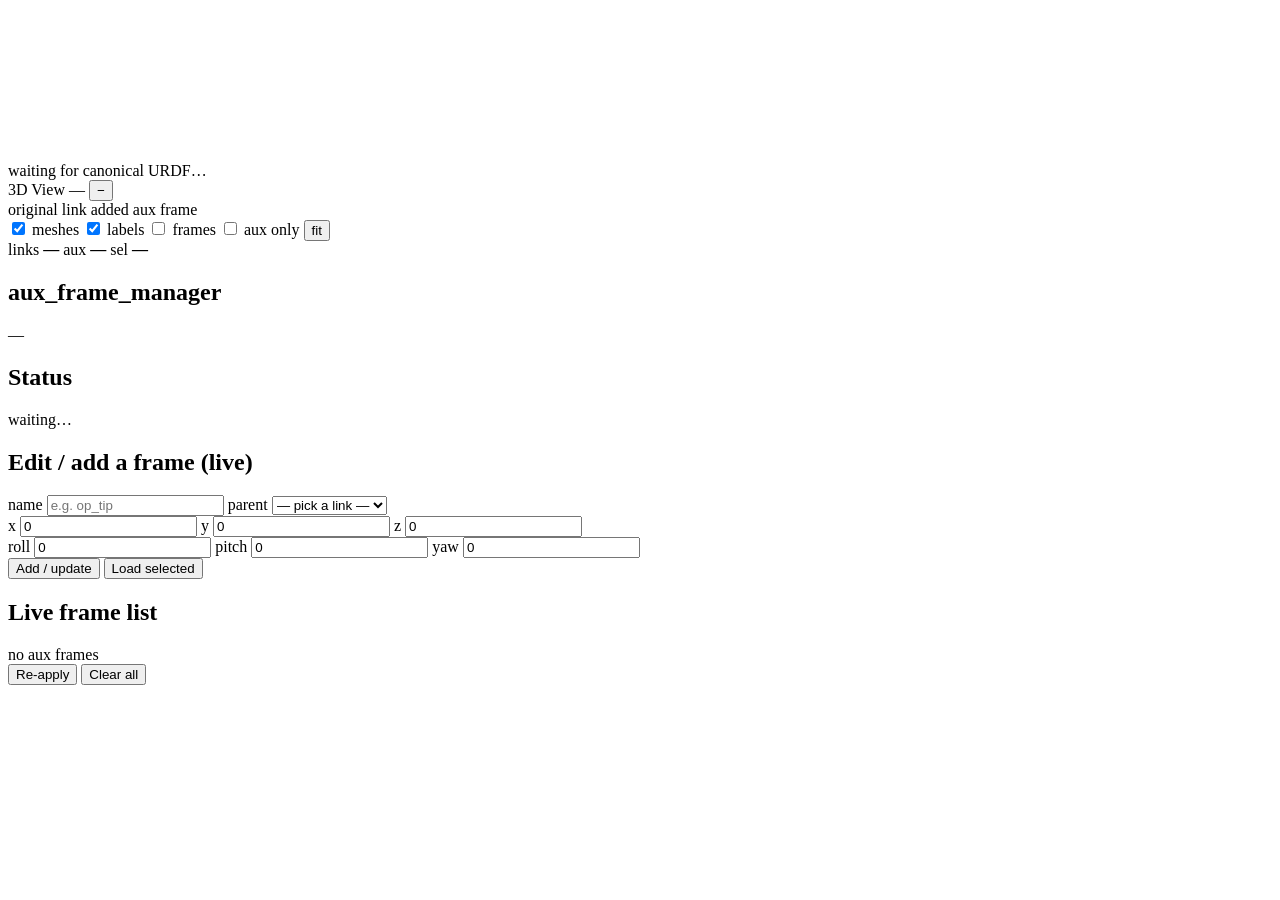
==== aux_frame_manager/aux_frame_manager/static/index.html @ 24584e97 "fixed previous but, now compliance link is dynamically added" ====
<!doctype html>
<html lang="en">
<head>
<meta charset="utf-8">
<meta name="viewport" content="width=device-width, initial-scale=1">
<title>aux_frame_manager · dashboard</title>
<link rel="stylesheet" href="/dashboard.css">
<script type="importmap">
{ "imports": {
    "three": "/vendor/three.module.js",
    "three/addons/": "/vendor/addons/"
} }
</script>
</head>
<body>
  <canvas id="viewer"></canvas>
  <div id="labels"></div>
  <div id="loading"><div class="sp"></div>waiting for canonical URDF…</div>

  <!-- on-canvas floating overlay: view options + legend + counts -->
  <div id="view-float">
    <div class="vf-head">
      <span class="vf-title">3D View</span>
      <span id="model-pill" class="pill">—</span>
      <button id="vf-collapse" aria-expanded="true" title="collapse">−</button>
    </div>
    <div class="vf-body">
      <div class="legend">
        <span class="lg"><i class="sw sw-orig"></i>original link</span>
        <span class="lg"><i class="sw sw-aux"></i>added aux frame</span>
      </div>
      <div class="vf-opts">
        <label><input type="checkbox" id="show-mesh" checked> meshes</label>
        <label><input type="checkbox" id="show-labels" checked> labels</label>
        <label><input type="checkbox" id="show-frames"> frames</label>
        <label><input type="checkbox" id="show-aux-only"> aux only</label>
        <button id="fit" class="mini">fit</button>
      </div>
      <div class="vf-counts">
        <span>links <b id="n-links">—</b></span>
        <span>aux <b id="n-aux">—</b></span>
        <span>sel <b id="sel-link">—</b></span>
      </div>
    </div>
  </div>

  <!-- side panel: status + aux-frame editor (test interface) -->
  <aside id="panel">
    <h1>aux_frame_manager</h1>
    <div class="sub" id="sub-line">—</div>

    <section class="card">
      <h2>Status</h2>
      <div id="status-box" class="status-box muted sm">waiting…</div>
    </section>

    <section class="card">
      <h2>Edit / add a frame <span class="warn sm">(live)</span></h2>
      <div class="form">
        <label>name <input id="f-name" placeholder="e.g. op_tip"></label>
        <label>parent
          <select id="f-parent"><option value="">— pick a link —</option></select>
        </label>
        <div class="triple">
          <label>x <input id="f-x" type="number" step="0.001" value="0"></label>
          <label>y <input id="f-y" type="number" step="0.001" value="0"></label>
          <label>z <input id="f-z" type="number" step="0.001" value="0"></label>
        </div>
        <div class="triple">
          <label>roll <input id="f-roll" type="number" step="0.01" value="0"></label>
          <label>pitch <input id="f-pitch" type="number" step="0.01" value="0"></label>
          <label>yaw <input id="f-yaw" type="number" step="0.01" value="0"></label>
        </div>
        <div class="btn-row">
          <button id="btn-add" class="btn btn-go">Add / update</button>
          <button id="btn-load-sel" class="btn">Load selected</button>
        </div>
      </div>
      <div id="edit-msg" class="msg muted sm"></div>
    </section>

    <section class="card">
      <h2>Live frame list</h2>
      <div id="edit-list" class="edit-list muted sm">no aux frames</div>
      <div class="btn-row">
        <button id="btn-apply" class="btn" title="re-send the current aux frame list">Re-apply</button>
        <button id="btn-clear" class="btn btn-warn" title="remove ALL aux frames">Clear all</button>
      </div>
      <div id="ops-msg" class="msg muted sm"></div>
    </section>
  </aside>

  <script type="module" src="/viewer.js"></script>
  <script src="/dashboard.js"></script>
</body>
</html>
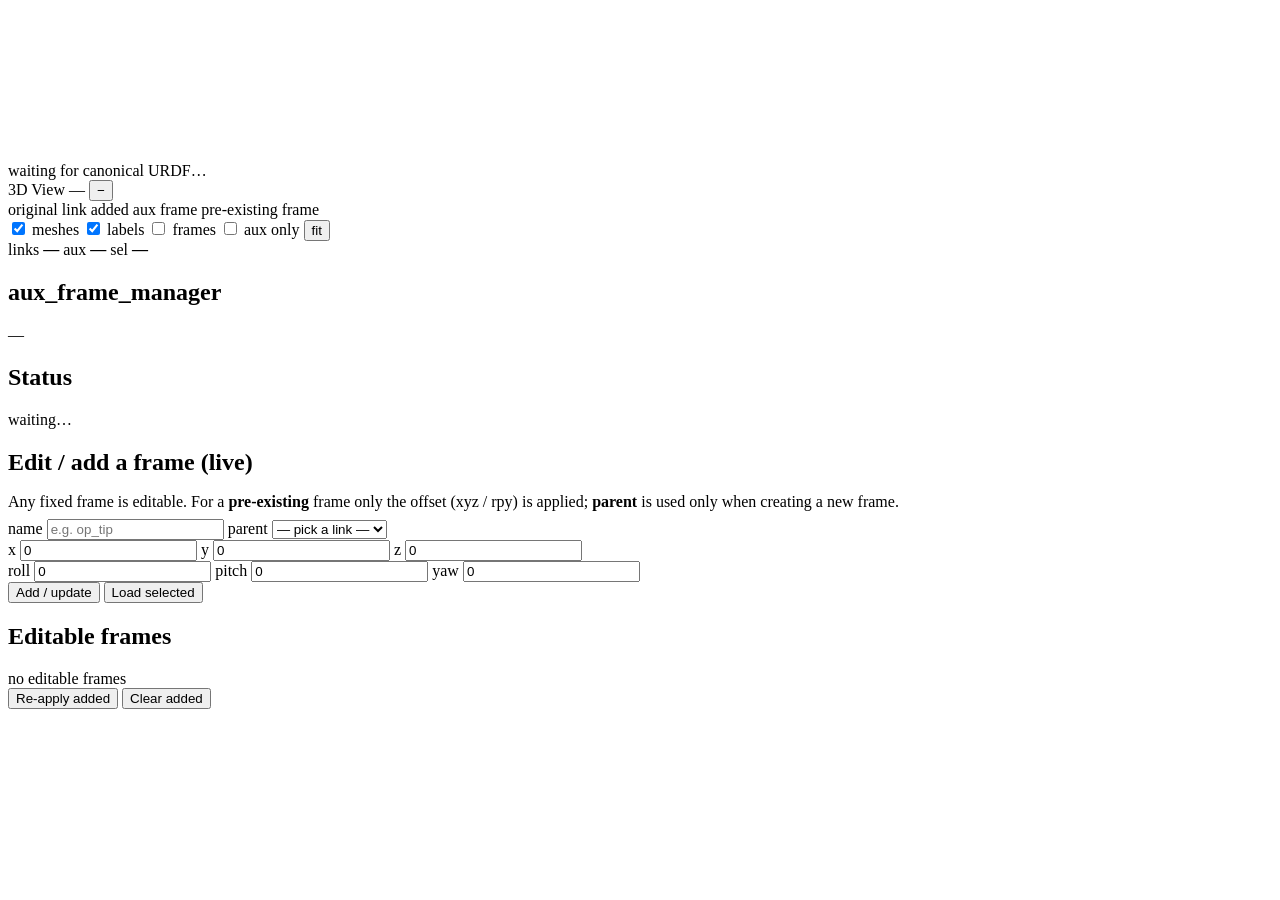
==== commit 86444477: "updated the aux_frame_manager to allow update all fix frame" ====
--- a/aux_frame_manager/aux_frame_manager/static/index.html
+++ b/aux_frame_manager/aux_frame_manager/static/index.html
@@ -28,6 +28,7 @@
       <div class="legend">
         <span class="lg"><i class="sw sw-orig"></i>original link</span>
         <span class="lg"><i class="sw sw-aux"></i>added aux frame</span>
+        <span class="lg"><i class="sw sw-base"></i>pre-existing frame</span>
       </div>
       <div class="vf-opts">
         <label><input type="checkbox" id="show-mesh" checked> meshes</label>
@@ -56,6 +57,11 @@
 
     <section class="card">
       <h2>Edit / add a frame <span class="warn sm">(live)</span></h2>
+      <div class="muted sm" style="margin:-2px 0 8px">
+        Any fixed frame is editable. For a <b>pre-existing</b> frame only the
+        offset (xyz / rpy) is applied; <b>parent</b> is used only when creating a
+        new frame.
+      </div>
       <div class="form">
         <label>name <input id="f-name" placeholder="e.g. op_tip"></label>
         <label>parent
@@ -80,11 +86,11 @@
     </section>
 
     <section class="card">
-      <h2>Live frame list</h2>
-      <div id="edit-list" class="edit-list muted sm">no aux frames</div>
+      <h2>Editable frames</h2>
+      <div id="edit-list" class="edit-list muted sm">no editable frames</div>
       <div class="btn-row">
-        <button id="btn-apply" class="btn" title="re-send the current aux frame list">Re-apply</button>
-        <button id="btn-clear" class="btn btn-warn" title="remove ALL aux frames">Clear all</button>
+        <button id="btn-apply" class="btn" title="re-send the added aux frame list">Re-apply added</button>
+        <button id="btn-clear" class="btn btn-warn" title="remove ALL added aux frames (pre-existing frames stay)">Clear added</button>
       </div>
       <div id="ops-msg" class="msg muted sm"></div>
     </section>
